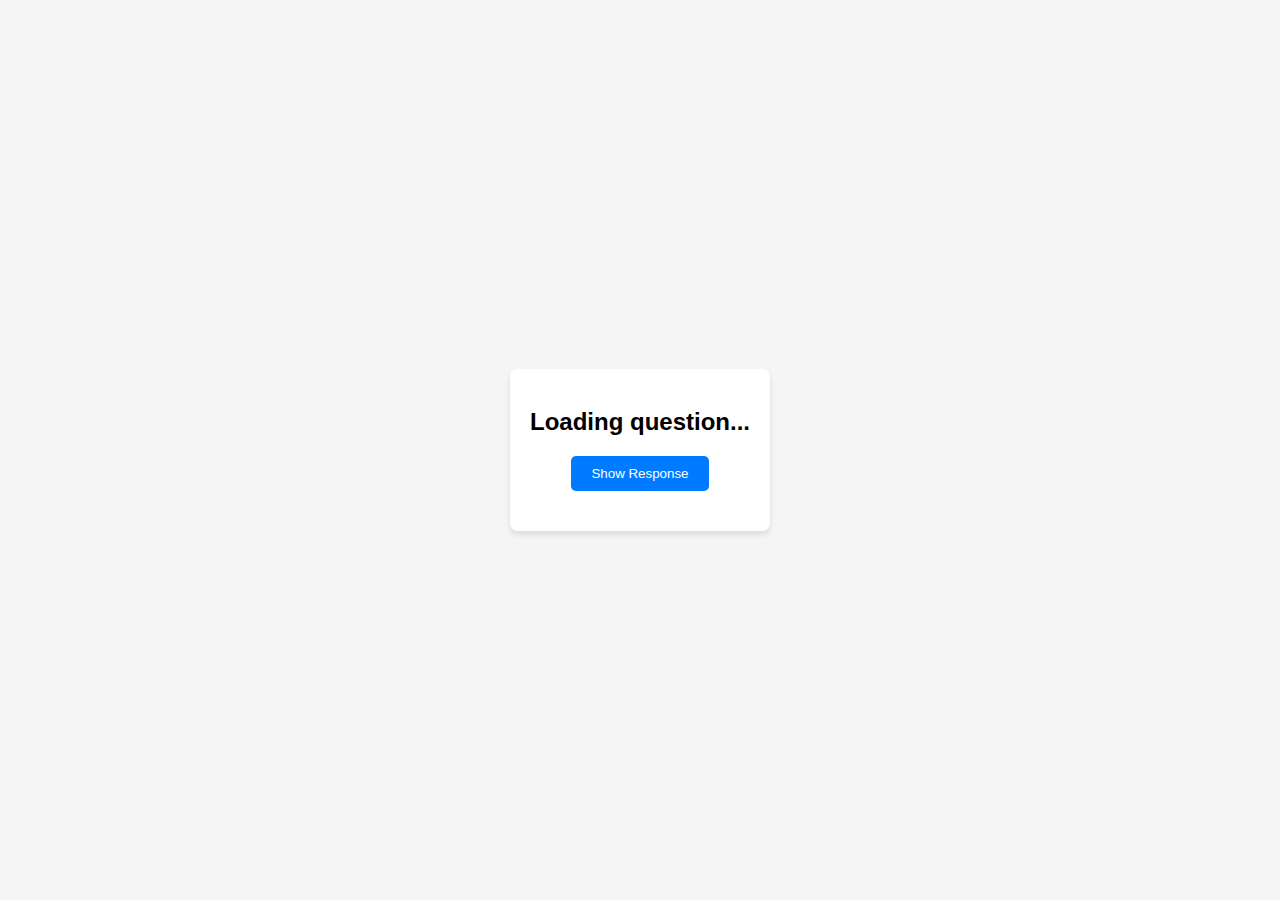
==== index.html @ eb884992 "first commit" ====
<!DOCTYPE html>
<html lang="en">

<head>
  <meta charset="UTF-8">
  <meta name="viewport" content="width=device-width, initial-scale=1.0">
  <title>Flashcards</title>
  <style>
    body {
      font-family: Arial, sans-serif;
      display: flex;
      justify-content: center;
      align-items: center;
      height: 100vh;
      margin: 0;
      background-color: #f5f5f5;
    }

    .flashcard-container {
      background: #fff;
      padding: 20px;
      border-radius: 8px;
      box-shadow: 0 4px 6px rgba(0, 0, 0, 0.1);
      text-align: center;
    }

    .question {
      font-size: 1.5em;
      margin-bottom: 20px;
    }

    .response {
      font-size: 1.2em;
      color: #4caf50;
      margin-top: 20px;
    }

    button {
      padding: 10px 20px;
      background-color: #007bff;
      color: white;
      border: none;
      border-radius: 5px;
      cursor: pointer;
    }

    button:hover {
      background-color: #0056b3;
    }
  </style>
</head>

<body>
  <div class="flashcard-container">
    <h2 id="question" class="question">Loading question...</h2>
    <button id="show-response">Show Response</button><br>
    <p id="response" class="response"></p>
  </div>

  <script>
    const question = document.getElementById("question");
    const response = document.getElementById("response");
    const showResponse = document.getElementById("show-response");

    showResponse.addEventListener("click", () => {
      fetch("http://127.0.0.1:8000/").then(response => {
        if (response.ok) {
          return response.json();
        }
        throw new Error("Request failed!");
      }).then(data => {
        response.textContent = data.answer;
      }).catch(error => {
        console.log(error);
      })
    });

    document.addEventListener("DOMContentLoaded", buscarPregunta);
    function buscarPregunta() {
      fetch("http://127.0.0.1:8000/").then(response => {
        if (response.ok) {
          return response.json();
        }
        throw new Error("Request failed!");
      }).then(data => {
        question.textContent = data.question;
      }).catch(error => {
        console.log(error);
      })



    }


  </script>
</body>

</html>
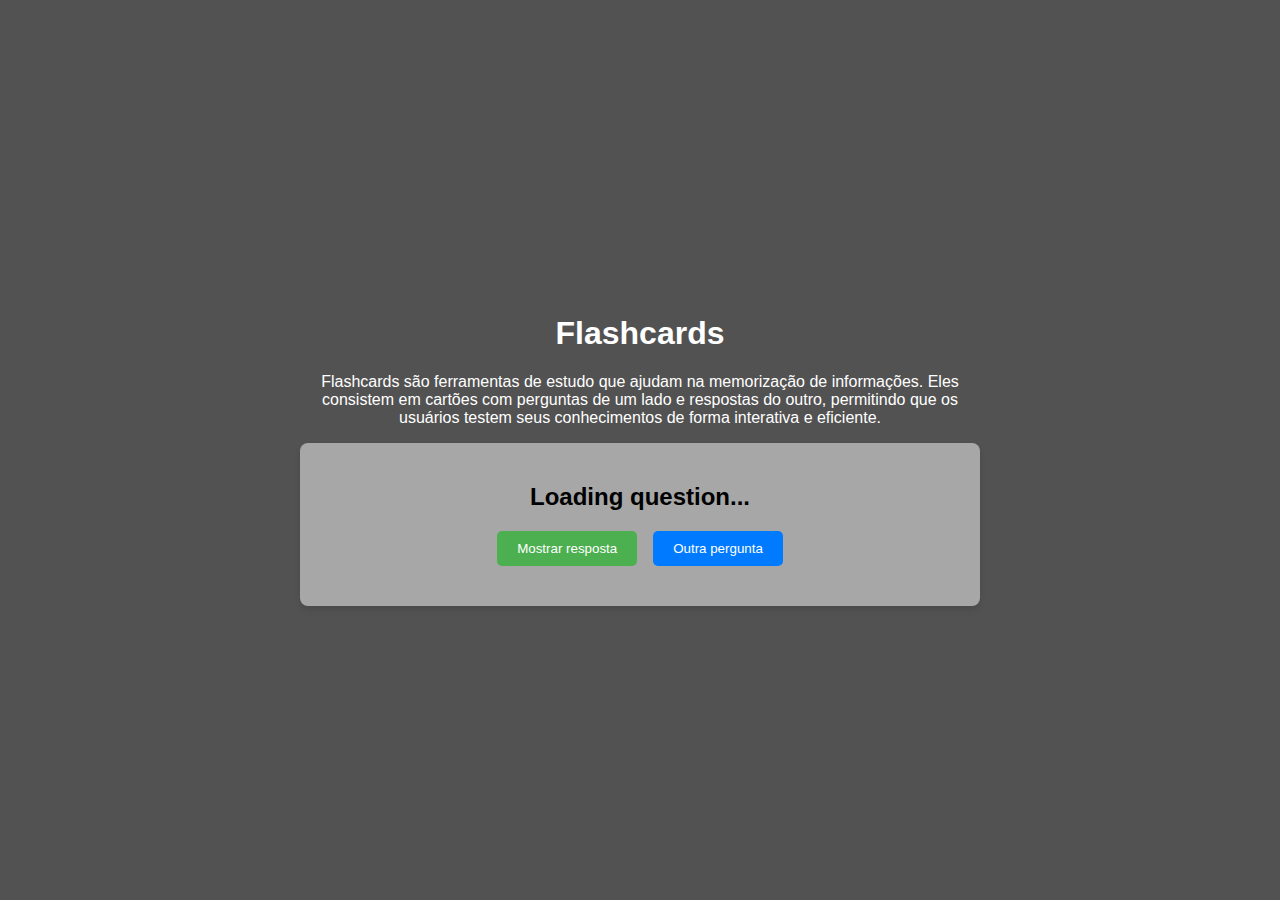
==== commit fc6c75ae: "teste" ====
--- a/index.html
+++ b/index.html
@@ -9,19 +9,22 @@
     body {
       font-family: Arial, sans-serif;
       display: flex;
+      flex-direction: column;
       justify-content: center;
       align-items: center;
       height: 100vh;
       margin: 0;
-      background-color: #f5f5f5;
+      background-color: #525252;
     }
 
     .flashcard-container {
-      background: #fff;
+      background: #a7a7a7;
       padding: 20px;
       border-radius: 8px;
       box-shadow: 0 4px 6px rgba(0, 0, 0, 0.1);
       text-align: center;
+      width: 50%;
+
     }
 
     .question {
@@ -31,7 +34,7 @@
 
     .response {
       font-size: 1.2em;
-      color: #4caf50;
+      color: #004a02;
       margin-top: 20px;
     }
 
@@ -43,17 +46,47 @@
       border-radius: 5px;
       cursor: pointer;
     }
+    .buttons{
+      display: flex;
+      justify-content: center;
+      gap: .5rem;
+    }
+    .green{
+      background-color: #4CAF50;
+    }
+    .descricao{
+      text-align: center;
+      width: 50%;
+      margin: 0 auto;
+      color: white;
+    }
 
-    button:hover {
-      background-color: #0056b3;
+    @media screen and (max-width: 600px) {
+      .flashcard-container {
+        width: 80%;
+      }
+      .descricao{
+        width: 80%;
+      }
+      
     }
   </style>
 </head>
 
 <body>
+  <div class="descricao">
+    <h1>Flashcards</h1>
+    <p>Flashcards são ferramentas de estudo que ajudam na memorização de informações. Eles consistem em cartões com perguntas de um lado e respostas do outro, permitindo que os usuários testem seus conhecimentos de forma interativa e eficiente.</p>
+  </div>
+
+
   <div class="flashcard-container">
+    <input type="int" id="id" name="id" value="1" hidden>
     <h2 id="question" class="question">Loading question...</h2>
-    <button id="show-response">Show Response</button><br>
+    <div class="buttons">
+      <button class="green"id="show-response">Mostrar resposta</button><br>
+      <button id="next-question" onclick="buscarPregunta()">Outra pergunta</button>
+    </div>
     <p id="response" class="response"></p>
   </div>
 
@@ -61,9 +94,10 @@
     const question = document.getElementById("question");
     const response = document.getElementById("response");
     const showResponse = document.getElementById("show-response");
+    const id = document.getElementById("id");
 
-    showResponse.addEventListener("click", () => {
-      fetch("http://127.0.0.1:8000/").then(response => {
+    showResponse.addEventListener("click", async () => {
+      await fetch(`http://127.0.0.1:8000/api/search_response/${id.value}`).then(response => {
         if (response.ok) {
           return response.json();
         }
@@ -76,19 +110,19 @@
     });
 
     document.addEventListener("DOMContentLoaded", buscarPregunta);
-    function buscarPregunta() {
-      fetch("http://127.0.0.1:8000/").then(response => {
+    async function buscarPregunta() {
+      await fetch("http://127.0.0.1:8000/api/aleatory_card").then(response => {
         if (response.ok) {
           return response.json();
         }
         throw new Error("Request failed!");
       }).then(data => {
+        response.textContent = " ";
         question.textContent = data.question;
+        id.value = data.id;
       }).catch(error => {
         console.log(error);
       })
-
-
 
     }
 
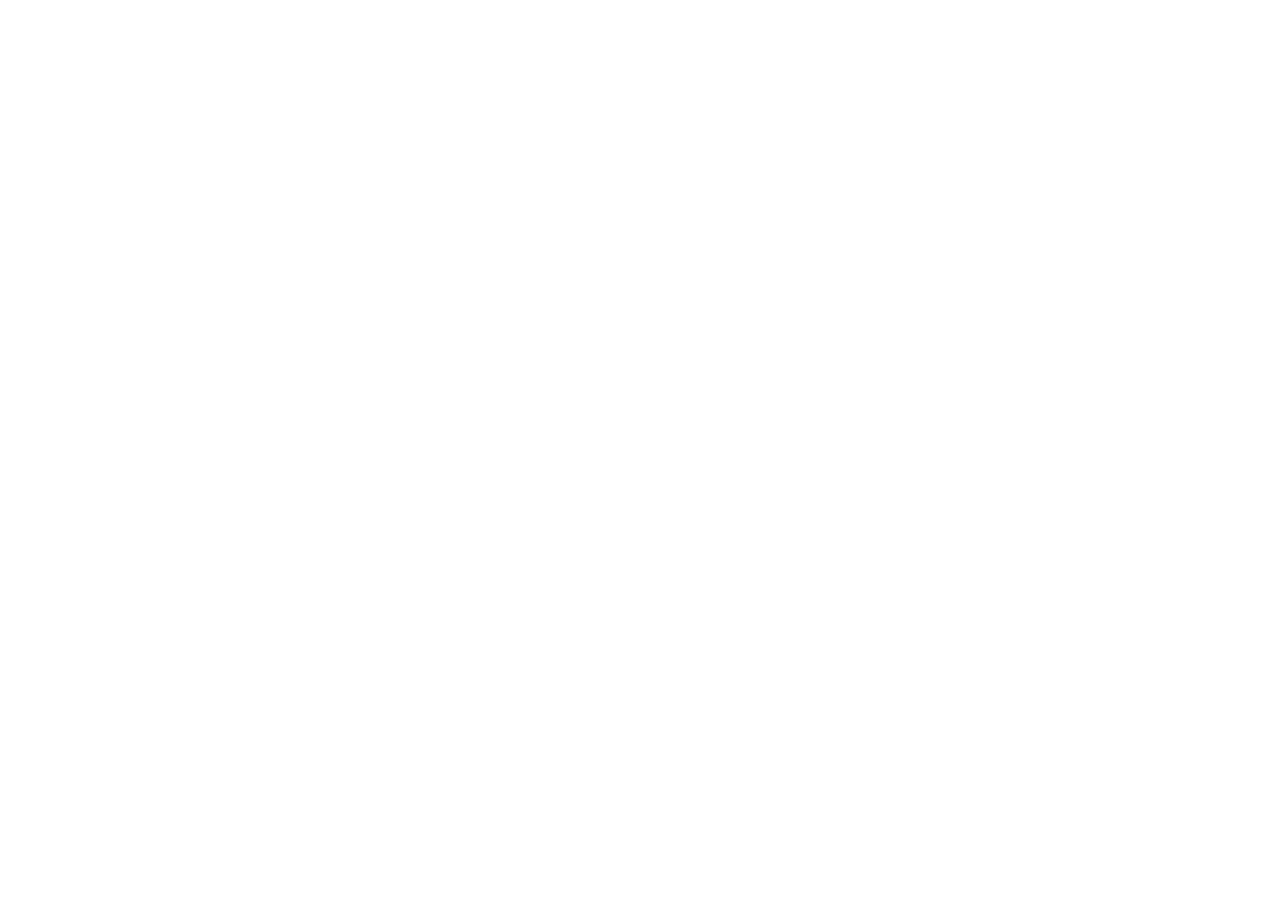
==== commit eac523fd: "adicionando rotas para novos temas e terminando de acertar o sql puro no repositorio" ====
--- a/index.html
+++ b/index.html
@@ -1,133 +1,16 @@
 <!DOCTYPE html>
-<html lang="en">
+<html lang="pt-BR">
 
 <head>
   <meta charset="UTF-8">
   <meta name="viewport" content="width=device-width, initial-scale=1.0">
-  <title>Flashcards</title>
-  <style>
-    body {
-      font-family: Arial, sans-serif;
-      display: flex;
-      flex-direction: column;
-      justify-content: center;
-      align-items: center;
-      height: 100vh;
-      margin: 0;
-      background-color: #525252;
-    }
 
-    .flashcard-container {
-      background: #a7a7a7;
-      padding: 20px;
-      border-radius: 8px;
-      box-shadow: 0 4px 6px rgba(0, 0, 0, 0.1);
-      text-align: center;
-      width: 50%;
-
-    }
-
-    .question {
-      font-size: 1.5em;
-      margin-bottom: 20px;
-    }
-
-    .response {
-      font-size: 1.2em;
-      color: #004a02;
-      margin-top: 20px;
-    }
-
-    button {
-      padding: 10px 20px;
-      background-color: #007bff;
-      color: white;
-      border: none;
-      border-radius: 5px;
-      cursor: pointer;
-    }
-    .buttons{
-      display: flex;
-      justify-content: center;
-      gap: .5rem;
-    }
-    .green{
-      background-color: #4CAF50;
-    }
-    .descricao{
-      text-align: center;
-      width: 50%;
-      margin: 0 auto;
-      color: white;
-    }
-
-    @media screen and (max-width: 600px) {
-      .flashcard-container {
-        width: 80%;
-      }
-      .descricao{
-        width: 80%;
-      }
-      
-    }
-  </style>
+  <title>List themes</title>
 </head>
 
 <body>
-  <div class="descricao">
-    <h1>Flashcards</h1>
-    <p>Flashcards são ferramentas de estudo que ajudam na memorização de informações. Eles consistem em cartões com perguntas de um lado e respostas do outro, permitindo que os usuários testem seus conhecimentos de forma interativa e eficiente.</p>
-  </div>
 
-
-  <div class="flashcard-container">
-    <input type="int" id="id" name="id" value="1" hidden>
-    <h2 id="question" class="question">Loading question...</h2>
-    <div class="buttons">
-      <button class="green"id="show-response">Mostrar resposta</button><br>
-      <button id="next-question" onclick="buscarPregunta()">Outra pergunta</button>
-    </div>
-    <p id="response" class="response"></p>
-  </div>
-
-  <script>
-    const question = document.getElementById("question");
-    const response = document.getElementById("response");
-    const showResponse = document.getElementById("show-response");
-    const id = document.getElementById("id");
-
-    showResponse.addEventListener("click", async () => {
-      await fetch(`http://127.0.0.1:8000/api/search_response/${id.value}`).then(response => {
-        if (response.ok) {
-          return response.json();
-        }
-        throw new Error("Request failed!");
-      }).then(data => {
-        response.textContent = data.answer;
-      }).catch(error => {
-        console.log(error);
-      })
-    });
-
-    document.addEventListener("DOMContentLoaded", buscarPregunta);
-    async function buscarPregunta() {
-      await fetch("http://127.0.0.1:8000/api/aleatory_card").then(response => {
-        if (response.ok) {
-          return response.json();
-        }
-        throw new Error("Request failed!");
-      }).then(data => {
-        response.textContent = " ";
-        question.textContent = data.question;
-        id.value = data.id;
-      }).catch(error => {
-        console.log(error);
-      })
-
-    }
-
-
-  </script>
 </body>
+<script src="static/js/index/main.js"></script>
 
 </html>